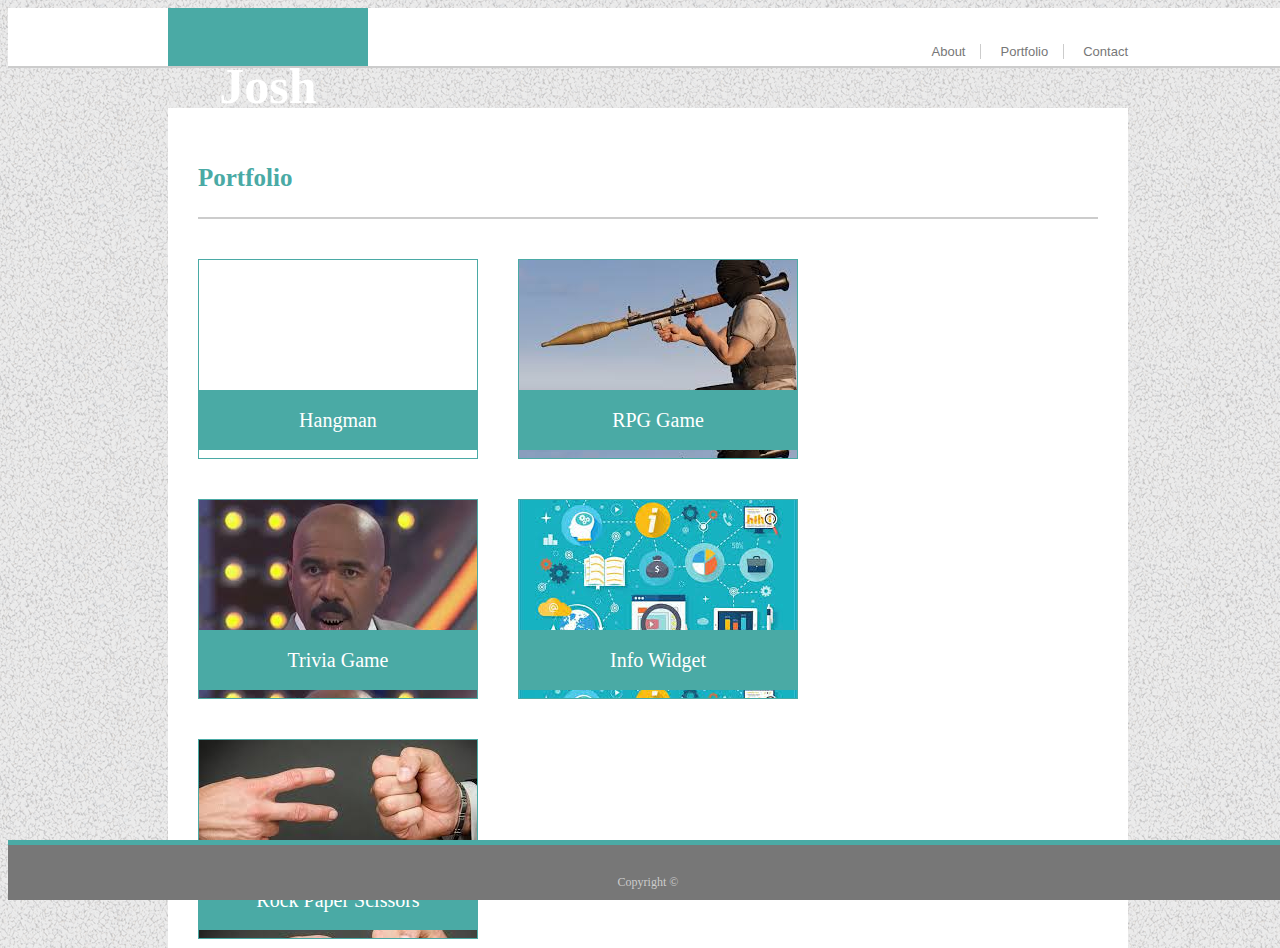
==== portfolio.html @ b097e702 "Assignment 1 files and folders copied over" ====
<!DOCTYPE html>
<html lang="en">
<head>
    <meta charset="UTF-8">
    <meta name="viewport" content="width=device-width, initial-scale=1.0">
    <meta http-equiv="X-UA-Compatible" content="ie=edge">
    <title>Basic Portfolio</title>
    <link rel="stylesheet" href="https://meyerweb.com/eric/tools/css/reset/reset.css">
    <link rel="stylesheet" href="style.css">
</head>
<body class="bg-image">
    <div class="header">
        <div class="container">
            <div class="name">
                <h1>Josh Deitz</h1>
            </div>
            <div class="nav">
                <ul>
                    <li class="border-right"><a href="index.html">About</a></li>
                    <li class="border-right"><a href="portfolio.html">Portfolio</a></li>
                    <li><a href="contact.html">Contact</a></li>
                </ul>
            </div>
        </div>
    </div>
    <div class="main">
        <div class="portfolio-container">
            <h2>Portfolio</h2>
            <div class="gamebox">
                <div class="picbox" id="hangman">
                    <div class="banner">
                        <p>Hangman</p>
                    </div>
                </div>
                <div class="picbox" id="rpg">
                    <div class="banner">
                        <p>RPG Game</p>
                    </div>
                </div>
                <div class="picbox" id="trivia">
                    <div class="banner">
                        <p>Trivia Game</p>
                    </div>
                </div>
                <div class="picbox" id="widget">
                    <div class="banner">
                        <p>Info Widget</p>
                    </div>
                </div>
                <div class="picbox" id="rps">
                    <div class="banner">
                        <p>Rock Paper Scissors</p>
                    </div>
                </div>
            </div>
        </div>
    </div>
    <div class="footer">
        <p>Copyright &copy;</p>
    </div>
</body>
</html>
---- style.css ----
body, html {
    height:100%;
    width: 100%;
  }
  
  * {
  box-sizing: border-box;
  }
  
  /* Site Background */
  .bg-image {
  background-image:url("assets/images/gravel.png");
  height:100%; 
  background-position:center;
  background-repeat:repeat;
  }

  .header {
    height: 60px;
    background-color: #ffffff;
    border-bottom: 2px solid #cccccc;
  }

  .container {
    width: 960px;
    margin-left: auto;
    margin-right: auto;
    height: 100%;
  }

  .name {
    width: 200px;
    height: 100%;
    background-color:#4aaaa5;
    color: white;
    text-align: center;
    font-size: 25px;
    float: left;
    font-family: 'Georgia', Times, Times New Roman, serif;
    font-weight: bold;
  }

  .name h1 {
    padding-top: 15px;
  }

  .nav {
    float:right;
    font-family: 'Georgia', Times, Times New Roman, serif;
  }

  .nav li {
    display: inline-block;
    margin-top: 20px;
    font-size: 13px;
    font-family: 'Arial', 'Helvetica Neue', Helvetica, sans-serif;
    margin-left: 15px;
  }

  .border-right {
    border-right: 1px solid #cccccc;
    padding-right: 15px;
  }

  .nav a {
    text-decoration: none;
    color: #777777;
  }

  .nav a:link {
    text-decoration: none;
    color: #777777;
  }
  
  .nav a:visited {
    color: #777777;
  }
  
  .nav a:hover{
    color: #4aaaa5;
  }

  .main {
    width: 960px;
    margin-left: auto;
    margin-right: auto;
    background-color: #ffffff;
    margin-top: 40px;
    margin-bottom:100px;
  }

  .main-container {
    margin: 30px;
    padding-top: 35px;
    padding-bottom: 15px;
  }

  .main-container h2 {
    font-size: 25px;
    font-family: 'Georgia', Times, Times New Roman, serif;
    color: #4aaaa5;
    font-weight: bold;
    margin-bottom: 20px;
    padding-bottom: 25px;
    border-bottom: 2px solid #cccccc;
  }

  .main-container img {
    width: 150px;
    float: left;
    margin-right: 20px;
  }

  .main-container p {
    font-family: 'Arial', 'Helvetica Neue', Helvetica, sans-serif;
    line-height: 2;
    color: #777777;
    margin-top: 0px;
  }

  .portfolio-container {
    margin: 30px;
    padding-top: 35px;
    padding-bottom: 15px;
    height: 840px;
  }

  .portfolio-container h2 {
    font-size: 25px;
    font-family: 'Georgia', Times, Times New Roman, serif;
    color: #4aaaa5;
    font-weight: bold;
    margin-bottom: 20px;
    padding-bottom: 25px;
    border-bottom: 2px solid #cccccc;
  }

  .picbox {
    width: 280px;
    margin: 20px 40px 20px 0px;
    height: 200px;
    float: left;
    border: #4aaaa5 1px solid;
    text-align: center;
  }

  #hangman {
    background-image: url("https://www.yourdictionary.com/images/definitions/lg/5585.hang.jpg");
  }

  #rpg {
    background-image: url("[data-uri]");
  }

  #trivia {
    background-image: url("[data-uri]");
  }

  #widget {
    background-image: url("[data-uri]");
  }

  #rps {
    background-image: url("[data-uri]");
  }


  /* .picbox img {
    width: 100%;
    height: 100%;
  } */

  .portfolio-container p {
    font-family: 'Arial', 'Helvetica Neue', Helvetica, sans-serif;
    line-height: 2;
    color: #777777;
    margin-top: 0px;
  }

  .banner {
    height: 60px;
    background-color: #4aaaa5;
    margin-top: 130px;
  }

  .banner p {
    font-family: 'Georgia', Times, Times New Roman, serif;
    color: #ffffff;
    padding-top: 10px;
    font-size: 20px;
  }

  .fill {
    height: 25px;
    width: 100%;
    border:#cccccc solid 1px;
    margin-bottom: 10px;
  }

  textarea {
    height: 190px;
    width: 100%;
    border:#cccccc solid 1px;
    margin-bottom: 20px;
    padding-bottom: 160px;
    padding-left: 5px;
  }

  input[type='text']{
    padding-left: 5px;
  }

  input[type='submit']{
    color: #ffffff;
    font-size: 15px
  }

  .fill p {
    color: #cccccc;
    font-size: 12px;
    margin-left: 5px;
  }

  .submit {
    height: 40px;
    width: 100px;
    background-color: #4aaaa5;
    margin-bottom: 10px;
  }

  .submit p {
    color: #ffffff;
    text-align: center;
    padding-top: 4px;
  }

  .footer {
    width:100%;
    height: 60px;
    background-color: #777777;
    border-top: 5px solid #4aaaa5;
    position: fixed;
    bottom: 0;
  }

  .footer p {
    text-align: center;
    margin-top: 30px;
    font-size: 12px;
    color: #cccccc;
  }
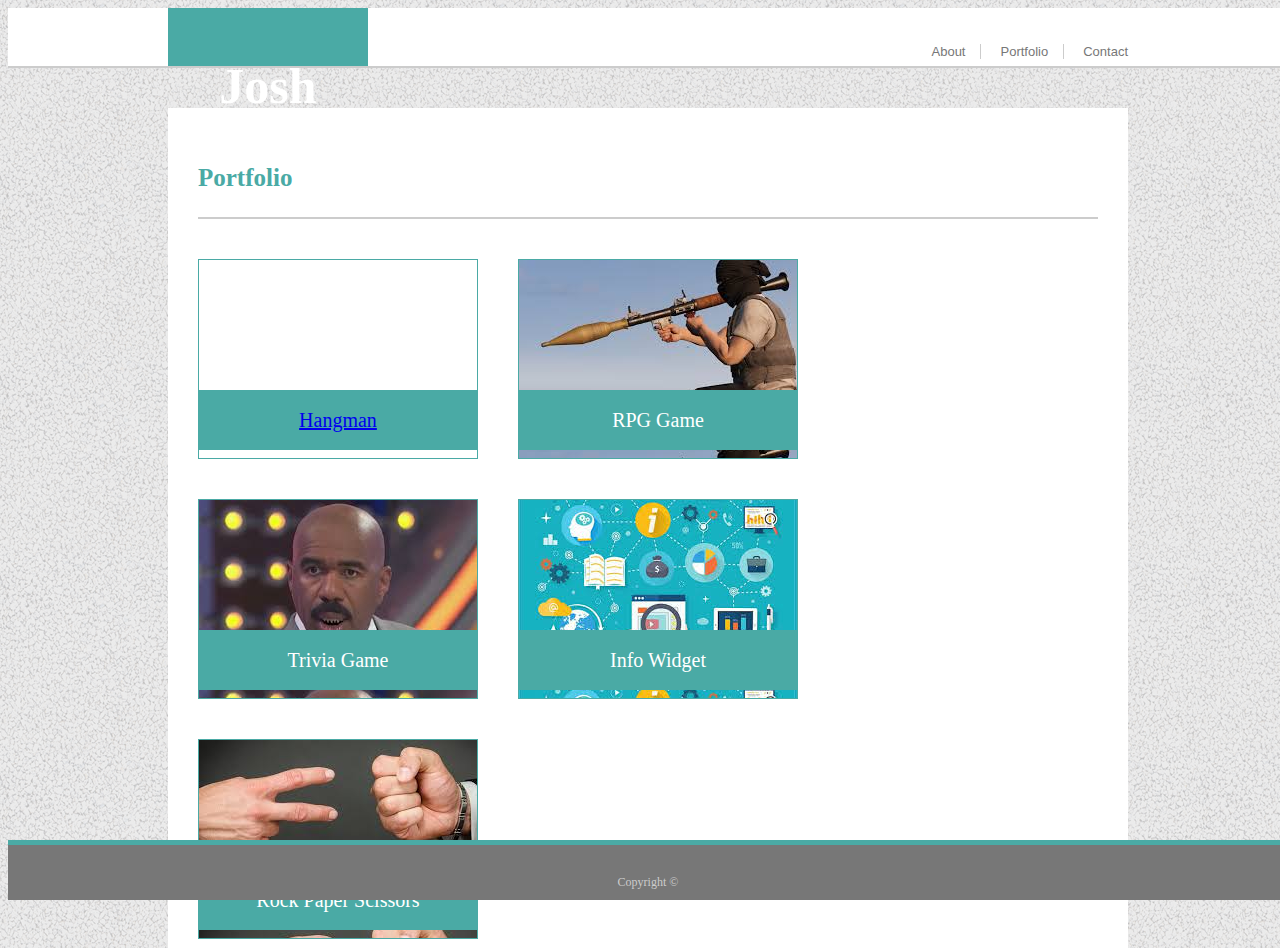
==== commit b7e20fa8: "link to Hangman game added" ====
--- a/portfolio.html
+++ b/portfolio.html
@@ -29,7 +29,7 @@
             <div class="gamebox">
                 <div class="picbox" id="hangman">
                     <div class="banner">
-                        <p>Hangman</p>
+                        <p><a href="https://deltarider.github.io/Word-Guess-Game/" target="_blank">Hangman</a></p>
                     </div>
                 </div>
                 <div class="picbox" id="rpg">
--- a/style.css
+++ b/style.css
@@ -32,13 +32,29 @@
     width: 200px;
     height: 100%;
     background-color:#4aaaa5;
-    color: white;
     text-align: center;
+    color:white;
     font-size: 25px;
     float: left;
     font-family: 'Georgia', Times, Times New Roman, serif;
     font-weight: bold;
-  }
+    -webkit-animation-name: colors; /* Safari 4.0 - 8.0 */
+    -webkit-animation-duration: 4s; /* Safari 4.0 - 8.0 */
+    animation-name: colors;
+    animation-duration: 4s;
+  }
+
+  /* Safari 4.0 - 8.0 */
+@-webkit-keyframes colors {
+  from {color: #4aaaa5;;}
+  to {color: white;}
+}
+
+/* Standard syntax */
+@keyframes colors {
+  from {color: #4aaaa5;;}
+  to {color: white;}
+}
 
   .name h1 {
     padding-top: 15px;
@@ -103,8 +119,23 @@
     margin-bottom: 20px;
     padding-bottom: 25px;
     border-bottom: 2px solid #cccccc;
-  }
-
+    -webkit-animation-name: colors; /* Safari 4.0 - 8.0 */
+    -webkit-animation-duration: 4s; /* Safari 4.0 - 8.0 */
+    animation-name: colors2;
+    animation-duration: 4s;
+  }
+
+  /* Safari 4.0 - 8.0 */
+@-webkit-keyframes colors2 {
+  from {color: white;;}
+  to {color: #4aaaa5;}
+}
+
+/* Standard syntax */
+@keyframes colors2 {
+  from {color: white;;}
+  to {color: #4aaaa5;}
+}
   .main-container img {
     width: 150px;
     float: left;
@@ -133,6 +164,27 @@
     margin-bottom: 20px;
     padding-bottom: 25px;
     border-bottom: 2px solid #cccccc;
+    -webkit-animation-name: colors; /* Safari 4.0 - 8.0 */
+    -webkit-animation-duration: 4s; /* Safari 4.0 - 8.0 */
+    animation-name: colors2;
+    animation-duration: 4s;
+  }
+
+  /* Safari 4.0 - 8.0 */
+@-webkit-keyframes colors2 {
+  from {color: white;;}
+  to {color: #4aaaa5;}
+}
+
+/* Standard syntax */
+@keyframes colors2 {
+  from {color: white;;}
+  to {color: #4aaaa5;}
+}
+  .main-container img {
+    width: 150px;
+    float: left;
+    margin-right: 20px;
   }
 
   .picbox {
@@ -248,4 +300,65 @@
     margin-top: 30px;
     font-size: 12px;
     color: #cccccc;
+  }
+
+  @media screen and (max-width: 980px) {
+    .container {
+      width: 100%;
+      padding-left: 30px;
+      padding-right: 30px;
+    }
+    .main {
+      width: 700px;
+      float: left;
+      margin-left: 30px;
+    }
+  }
+
+  @media screen and (max-width: 768px) {
+    .container {
+      width: 100%;
+      padding-left: 15px;
+      padding-right: 15px;
+    }
+    .main {
+      width: calc(100% - 30px);
+      margin-left: 15px;
+    }
+
+  }
+
+  @media screen and (max-width: 640px) {
+    .name {
+      position: static;
+      width: 100%;
+    }
+    .header {
+      border-bottom: 0px;
+    }
+    .container {
+      width: 100%;
+      padding-left: 0px;
+      padding-right: 0px;
+    }
+    .main {
+      width: calc(100% - 30px);
+      margin-left: 15px;
+      margin-top: 15px;
+    }
+    .nav {
+      background-color: #ffffff;
+      height: 55px;
+      text-align: center;
+      width: 100%;
+      border-bottom: 2px solid #cccccc;
+    }
+    .textbox img {
+      width: 100%;
+    }
+    .picbox {
+      width: 100%;
+      background-repeat:no-repeat;
+      background-size: cover;
+    }
   }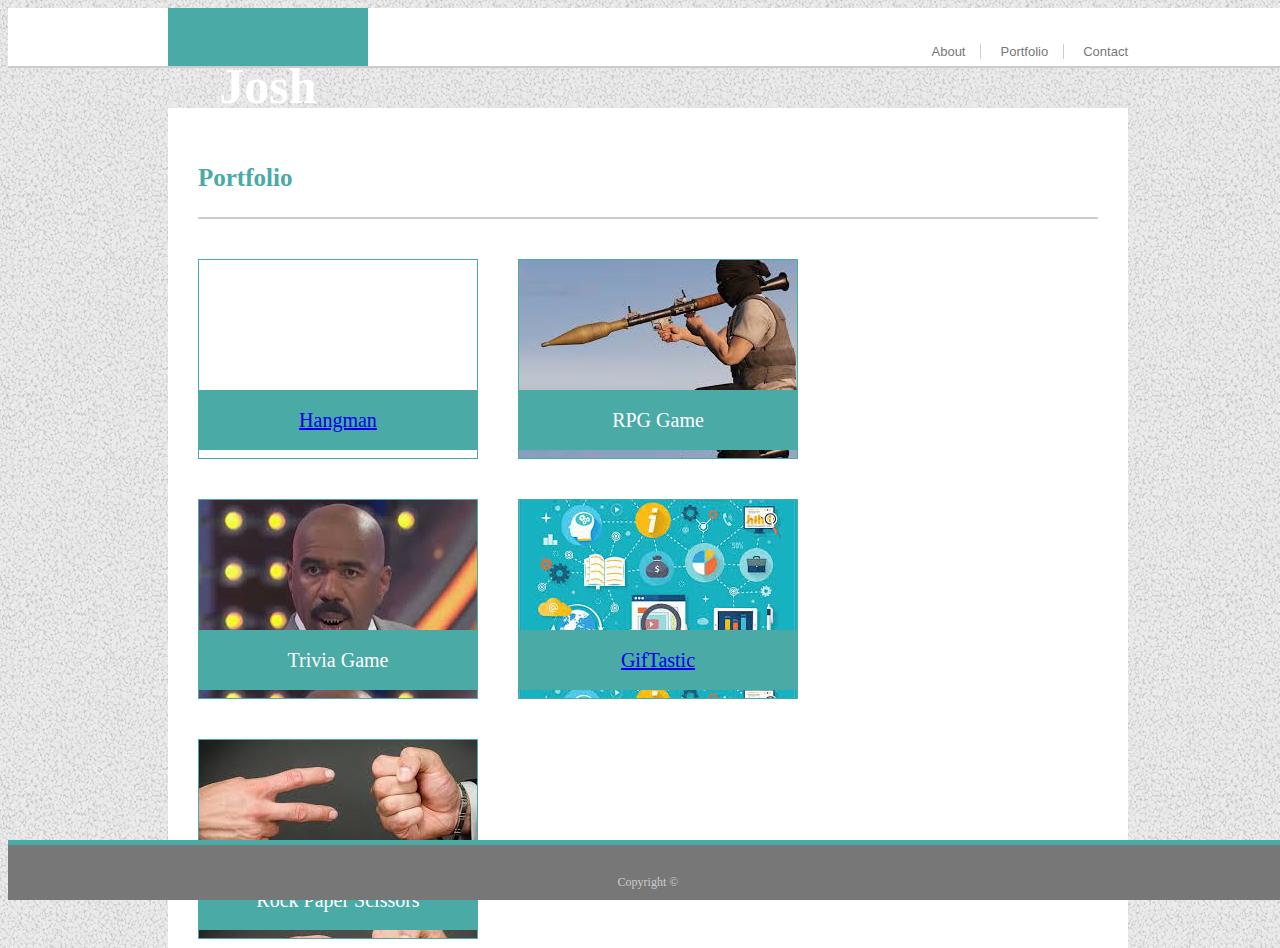
==== commit 14ac6aa2: "link added to portfolio" ====
--- a/portfolio.html
+++ b/portfolio.html
@@ -44,7 +44,7 @@
                 </div>
                 <div class="picbox" id="widget">
                     <div class="banner">
-                        <p>Info Widget</p>
+                        <p><a href="https://deltarider.github.io/GifTastic/" target="_blank">GifTastic</a></p>
                     </div>
                 </div>
                 <div class="picbox" id="rps">
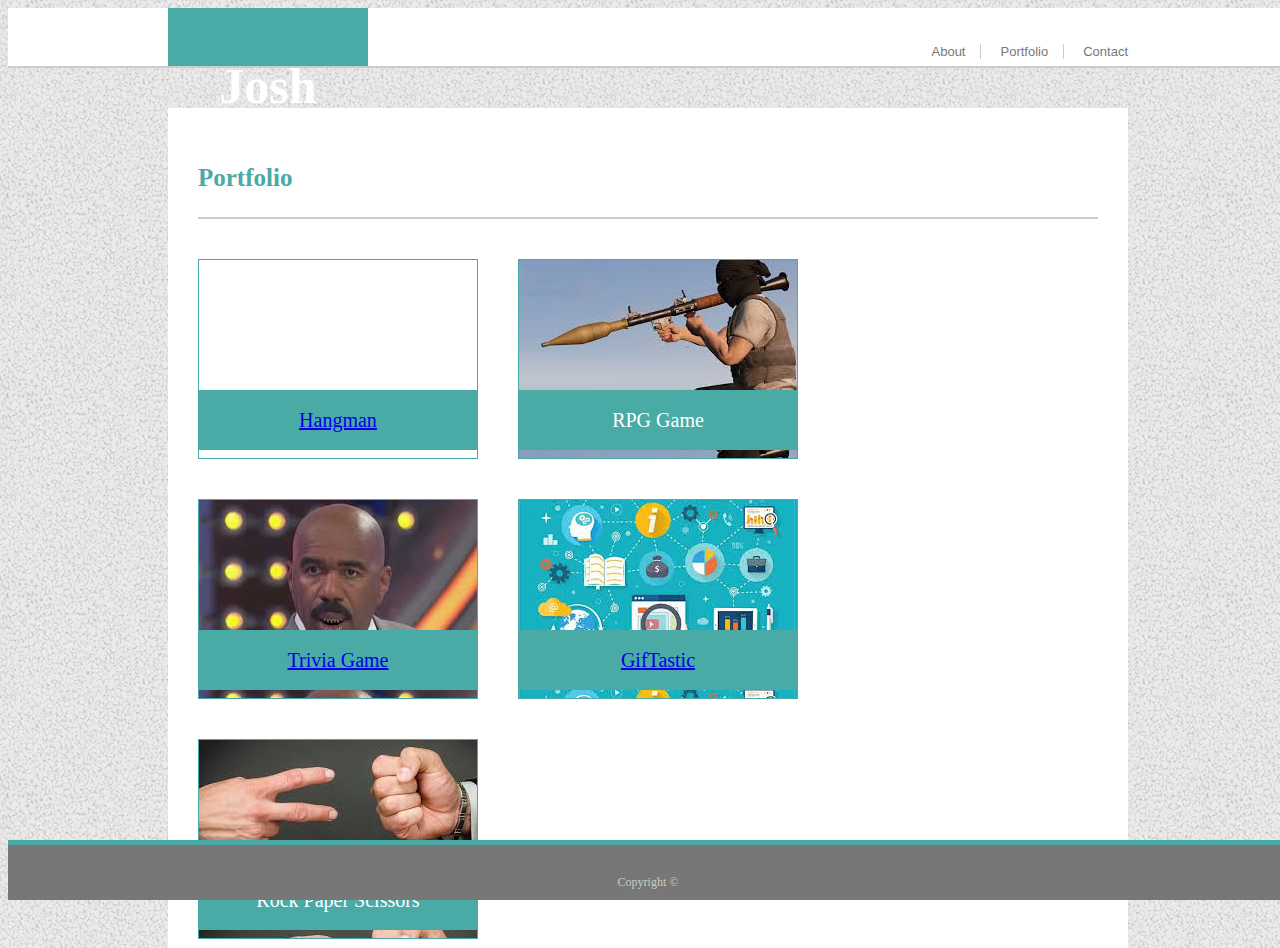
==== commit 3a2dbb16: "Trivia Game Added to Portfolio" ====
--- a/portfolio.html
+++ b/portfolio.html
@@ -39,7 +39,7 @@
                 </div>
                 <div class="picbox" id="trivia">
                     <div class="banner">
-                        <p>Trivia Game</p>
+                        <p><a href="https://deltarider.github.io/TriviaGame/" target="_blank">Trivia Game</a></p>
                     </div>
                 </div>
                 <div class="picbox" id="widget">
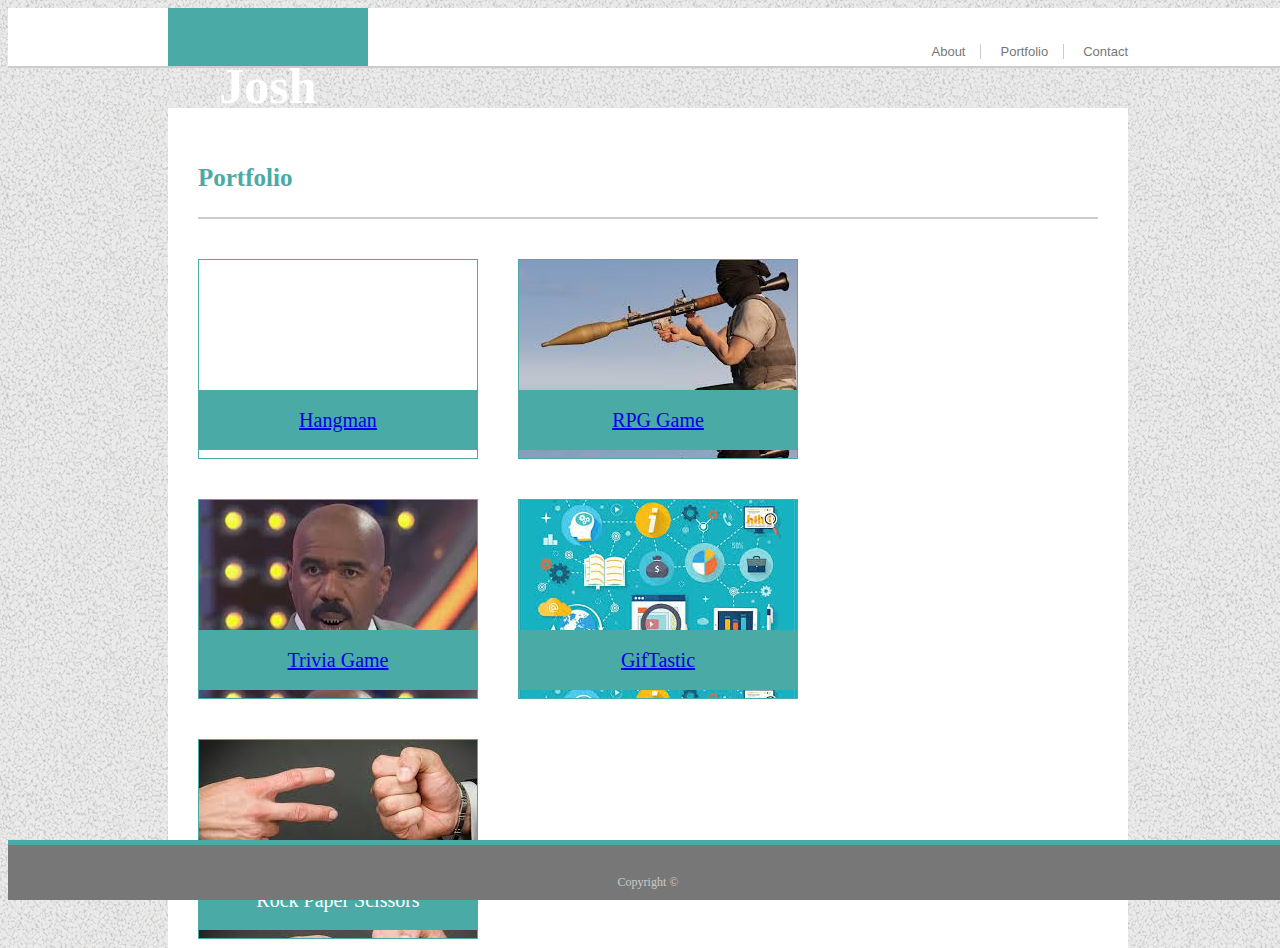
==== commit b99d41af: "RPG Game Added" ====
--- a/portfolio.html
+++ b/portfolio.html
@@ -34,7 +34,7 @@
                 </div>
                 <div class="picbox" id="rpg">
                     <div class="banner">
-                        <p>RPG Game</p>
+                        <p><a href="https://deltarider.github.io/unit-4-game/" target="_blank">RPG Game</a></p>
                     </div>
                 </div>
                 <div class="picbox" id="trivia">
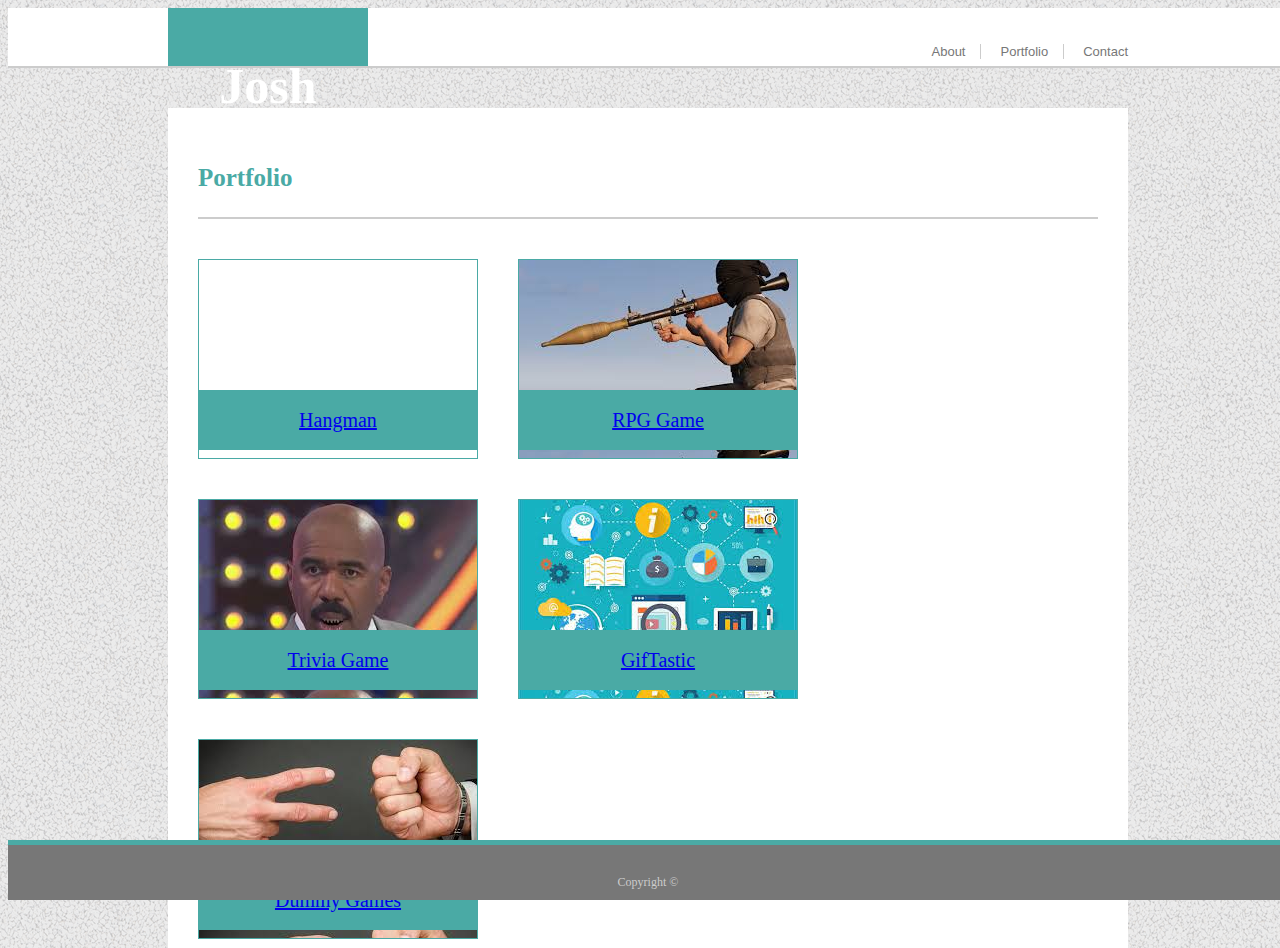
==== commit 9dd8f48b: "updated Dummy Games Repo" ====
--- a/portfolio.html
+++ b/portfolio.html
@@ -49,7 +49,7 @@
                 </div>
                 <div class="picbox" id="rps">
                     <div class="banner">
-                        <p>Rock Paper Scissors</p>
+                        <p><a href="https://github.com/DeltaRider/Project-2" target="_blank">Dummy Games</a></p>
                     </div>
                 </div>
             </div>
